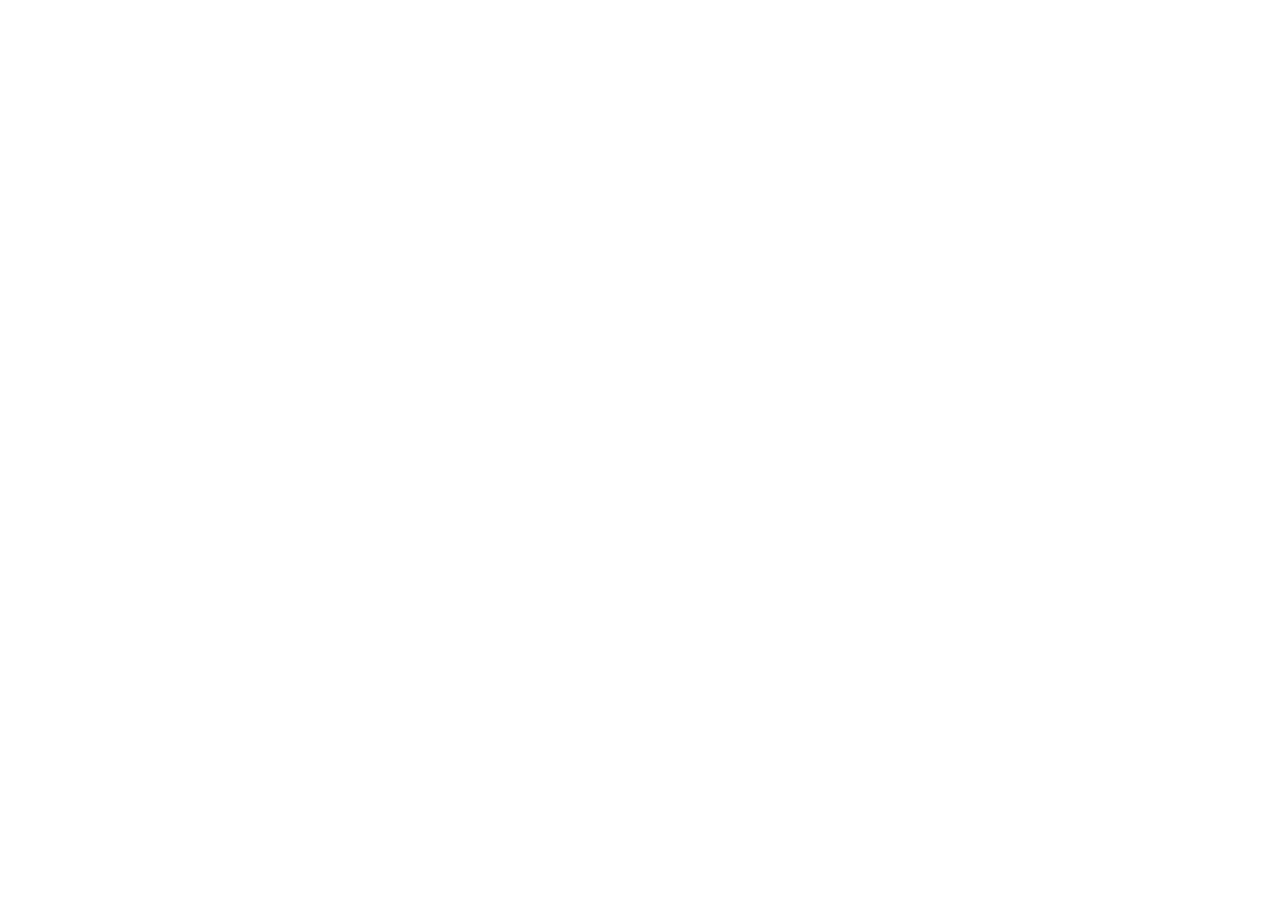
==== 02-proyecto.html @ a05bfb29 "first commit" ====
<!--  -->
<html lang="es">

<head>
    <meta charset="UTF-8">
    <meta name="viewport" content="width=device-width, initial-scale=1.0">
    <title></title>
    <link rel="stylesheet" href="styles/styles.css" />
</head>

<body>
    <h1></h1>
    <div class="container"></div>
</body>

</html>
---- styles/styles.css ----
* {
    margin: 0;
    padding: 0;
    font-family: 'Raleway', 'Montserrat', Arial, sans-serif;
}
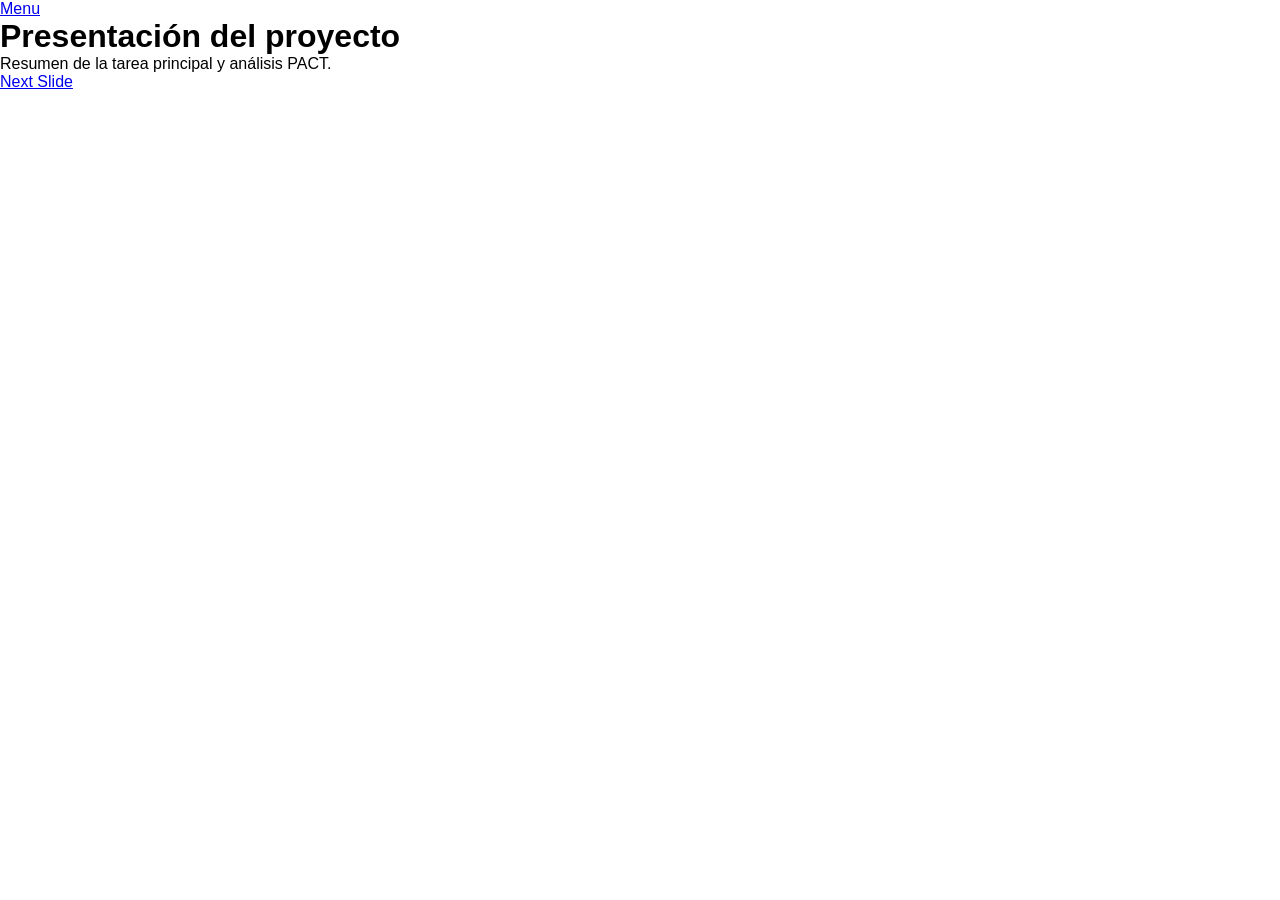
==== commit e7b99999: "Estructura del proyecto creada" ====
--- a/02-proyecto.html
+++ b/02-proyecto.html
@@ -9,8 +9,14 @@
 </head>
 
 <body>
-    <h1></h1>
+    <header>
+        <a href="nav-slides.html">Menu</a>
+    </header>
+    <h1>Presentación del proyecto</h1>
+    <subtitle>Resumen de la tarea principal y análisis PACT.</subtitle>
     <div class="container"></div>
+
+    <a href="03-benchmarking.html">Next Slide</a>
 </body>
 
 </html>
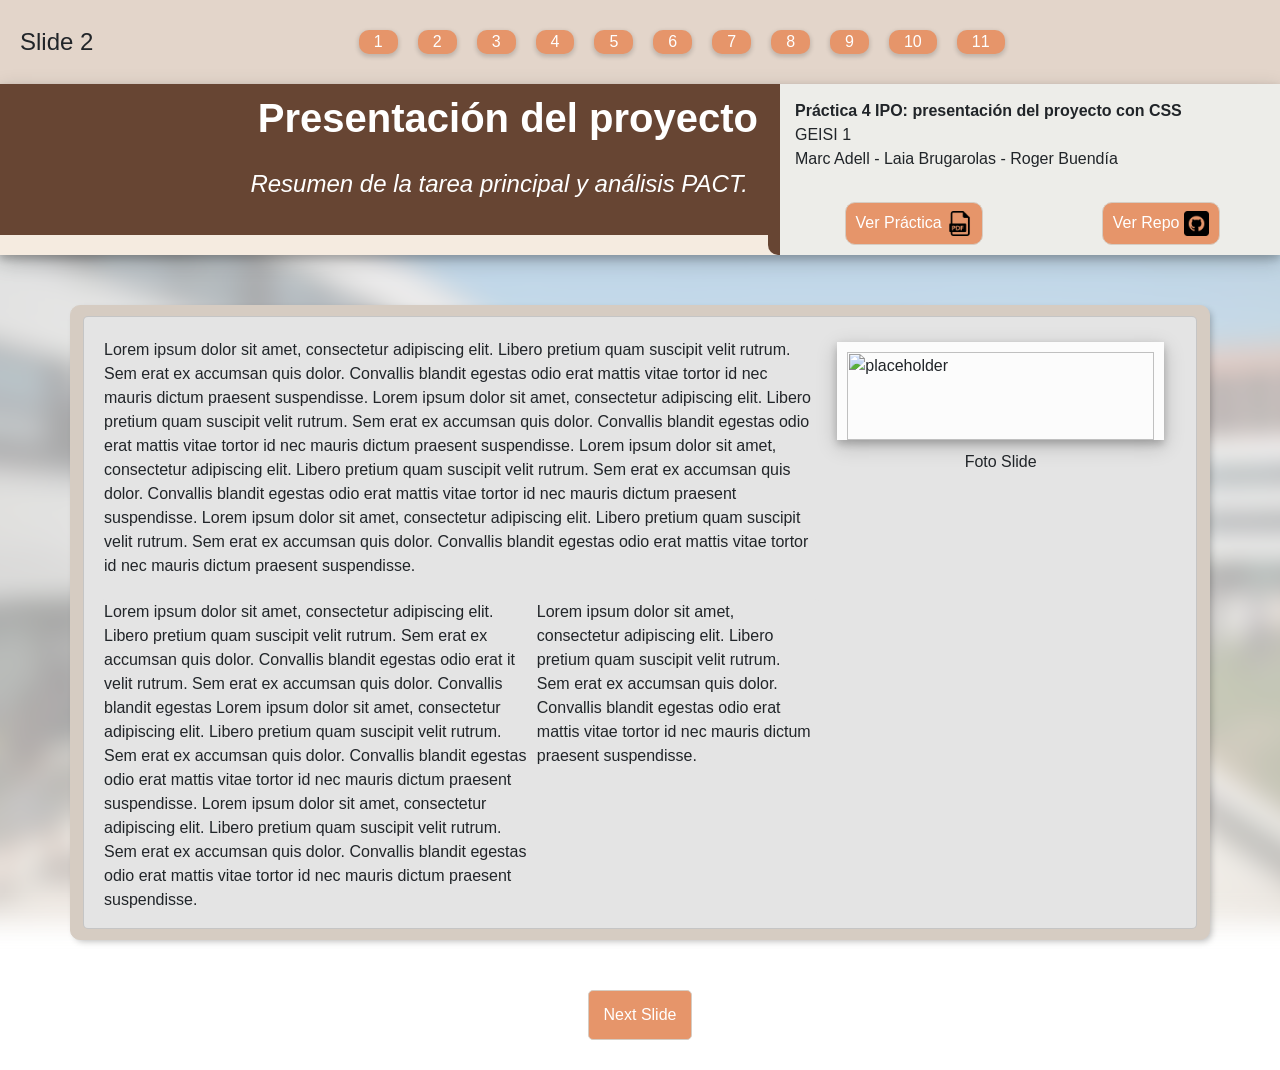
==== commit 4b2edd37: "Fix plantilla css + 02-proyecto.html plantilla implementada" ====
--- a/02-proyecto.html
+++ b/02-proyecto.html
@@ -1,22 +1,166 @@
-<!--  -->
+<!-- 02-proyecto.html | Resumen de la tarea principal y análisis PACT -->
 <html lang="es">
 
 <head>
     <meta charset="UTF-8">
     <meta name="viewport" content="width=device-width, initial-scale=1.0">
-    <title></title>
+    <title>Presentación del proyecto</title>
+    <!-- Falta agregar favicon.png -->
     <link rel="stylesheet" href="styles/styles.css" />
+    <link href="https://cdn.jsdelivr.net/npm/bootstrap@5.3.9/dist/css/bootstrap.min.css" rel="stylesheet"
+        integrity="sha384-yEPZ7jP9S0QKiUQ0m3jjsO4ProIW7wvR9gXkI7JOGa2XVsw53Yke2bsdkBbjmmiX" crossorigin="anonymous">
 </head>
 
 <body>
     <header>
-        <a href="nav-slides.html">Menu</a>
+        <h4>Slide 2</h4>
+        <ul class="header-items">
+            <li class="header-item">
+                <a href="index.html">1</a>
+            </li>
+            <li class="header-item">
+                <a href="02-proyecto.html">2</a>
+            </li>
+            <li class="header-item">
+                <a href="03-benchmarking.html">3</a>
+            </li>
+            <li class="header-item">
+                <a href="04-sketch.html">4</a>
+            </li>
+            <li class="header-item">
+                <a href="05-figma-componentes.html">5</a>
+            </li>
+            <li class="header-item">
+                <a href="06-figma-error.html">6</a>
+            </li>
+            <li class="header-item">
+                <a href="07-html.html">7</a>
+            </li>
+            <li class="header-item">
+                <a href="08-figma-a-css.html">8</a>
+            </li>
+            <li class="header-item">
+                <a href="09-css-fragmento.html">9</a>
+            </li>
+            <li class="header-item">
+                <a href="10-dificultades.html">10</a>
+            </li>
+            <li class="header-item">
+                <a href="11-conclusiones.html">11</a>
+            </li>
+        </ul>
     </header>
-    <h1>Presentación del proyecto</h1>
-    <subtitle>Resumen de la tarea principal y análisis PACT.</subtitle>
-    <div class="container"></div>
 
-    <a href="03-benchmarking.html">Next Slide</a>
+    <div class="slide">
+        <div class="slide-name">
+            <h1>Presentación del proyecto</h1>
+            <h4><i>Resumen de la tarea principal y análisis PACT.</i></h4>
+        </div>
+        <div class="team">
+            <ul class="team-items">
+                <li class="team-item"><strong>Práctica 4 IPO: presentación del proyecto con CSS</strong></li>
+                <li class="team-item">GEISI 1</li>
+                <li class="team-item">Marc Adell - Laia Brugarolas - Roger Buendía</li>
+            </ul>
+            <div class="team-links">
+                <a class="team-links-item" href="documents/Práctica 4 IPO presentación del proyecto con CSS.pdf"
+                    target="_blank" rel="noopener noreferrer">
+                    Ver Práctica <img class="icon-img" src="images/pdf.png" alt="Icono PDF" />
+                </a>
+                <a class="team-links-item" href="https://github.com/marccadell/grupo10_practicaCSS" target="_blank"
+                    rel="noopener noreferrer">
+                    Ver Repo <img class="icon-img" src="images/github.png" alt="Icono Github" />
+                </a>
+            </div>
+        </div>
+    </div>
+
+    <main class="container">
+        <div class="row">
+            <div class="col-md-8">
+                <div class="pb-3 ">
+                    Lorem ipsum dolor sit amet, consectetur adipiscing elit. Libero pretium quam suscipit velit
+                    rutrum. Sem erat ex accumsan quis dolor. Convallis blandit egestas odio erat mattis vitae tortor
+                    id nec mauris dictum praesent suspendisse.
+
+                    Lorem ipsum dolor sit amet, consectetur adipiscing elit. Libero pretium quam suscipit velit
+                    rutrum. Sem erat ex accumsan quis dolor. Convallis blandit egestas odio erat mattis vitae tortor
+                    id nec mauris dictum praesent suspendisse.
+
+                    Lorem ipsum dolor sit amet, consectetur adipiscing elit. Libero pretium quam suscipit velit
+                    rutrum. Sem erat ex accumsan quis dolor. Convallis blandit egestas odio erat mattis vitae tortor
+                    id nec mauris dictum praesent suspendisse.
+
+                    Lorem ipsum dolor sit amet, consectetur adipiscing elit. Libero pretium quam suscipit velit
+                    rutrum. Sem erat ex accumsan quis dolor. Convallis blandit egestas odio erat mattis vitae tortor
+                    id nec mauris dictum praesent suspendisse.
+                </div>
+                <div class="row row-2">
+                    <div class="col-md-5">Lorem ipsum dolor sit amet, consectetur adipiscing elit. Libero pretium quam
+                        suscipit velit rutrum. Sem erat ex accumsan quis dolor. Convallis blandit egestas odio erat
+                        it velit rutrum. Sem erat ex accumsan quis dolor. Convallis blandit egestas
+                        Lorem ipsum dolor sit amet, consectetur adipiscing elit. Libero pretium quam suscipit velit
+                        rutrum. Sem erat ex accumsan quis dolor. Convallis blandit egestas odio erat mattis vitae tortor
+                        id nec mauris dictum praesent suspendisse.
+
+                        Lorem ipsum dolor sit amet, consectetur adipiscing elit. Libero pretium quam suscipit velit
+                        rutrum. Sem erat ex accumsan quis dolor. Convallis blandit egestas odio erat mattis vitae tortor
+                        id nec mauris dictum praesent suspendisse.
+
+
+                    </div>
+                    <div class="col-md-3">
+                        Lorem ipsum dolor sit amet, consectetur adipiscing elit. Libero pretium quam suscipit velit
+                        rutrum. Sem erat ex accumsan quis dolor. Convallis blandit egestas odio erat mattis vitae tortor
+                        id nec mauris dictum praesent suspendisse.
+                    </div>
+                </div>
+            </div>
+            <div class="col-md-4">
+                <div class="container-img">
+                    <img src="https://placehold.co/1080x1080" class="slide-img" alt="placeholder" />
+                    <div class="container-img-info">
+                        <p>Foto Slide</p>
+                    </div>
+                </div>
+                <!--
+                SEGUNDA FOTO
+                <div class="container-img">
+                    <img src="https://placehold.co/1080x650" class="slide-img" alt="placeholder" />
+                    <div class="container-img-info">
+                        <p>Foto Slide</p>
+                    </div>
+                </div>
+                ---
+                TERCERA FOTO
+                <div class="container-img">
+                    <img src="https://placehold.co/1080x650" class="slide-img" alt="placeholder" />
+                    <div class="container-img-info">
+                        <p>Foto Slide</p>
+                    </div>
+                </div>
+                ---
+                CUARTA FOTO
+                <div class="container-img">
+                    <img src="https://placehold.co/1080x650" class="slide-img" alt="placeholder" />
+                    <div class="container-img-info">
+                        <p>Foto Slide</p>
+                    </div>
+                </div>
+                -->
+            </div>
+        </div>
+    </main>
+
+    <footer class="btn-actions">
+        <a href="02-proyecto.html">
+            <button type="button">Next Slide</button>
+        </a>
+    </footer>
+
+    <script src="https://cdn.jsdelivr.net/npm/bootstrap@5.3.9/dist/js/bootstrap.bundle.min.js"
+        integrity="sha384-WyOxWvTyr1QaMPfiPJSv76iReVthorl5uWlFtZPyK0IEB0hGzo9y5Bp9mYanr8Bu"
+        crossorigin="anonymous"></script>
 </body>
 
 </html>
--- a/styles/styles.css
+++ b/styles/styles.css
@@ -1,5 +1,381 @@
+:root {
+    /* Colores primarios */
+    --color-primary: #674533;
+    --color-primary-hover: #493024;
+    /* Texto */
+    --color-text: #302923;
+    --color-text-secondary: #57483F;
+    --color-text-light: #FFFFFF;
+    /* Fondo */
+    --color-bg: #F5EBE0;
+    --color-bg-secondary: #EDEDE9;
+    /* Botones */
+    --color-bg-btn: #e6956a;
+    --color-bg-btn-hover: #c07d58;
+    /* Bordes */
+    --color-border: #D6CCC2;
+    /* Containers */
+    --color-surface: #E3D5CA;
+    --color-surface-hgl: #D5BDAF;
+}
+
 * {
     margin: 0;
     padding: 0;
+    box-sizing: border-box;
     font-family: 'Raleway', 'Montserrat', Arial, sans-serif;
+}
+
+body {
+    position: relative;
+    isolation: isolate;
+    font-size: 14px;
+}
+
+body::before {
+    position: fixed;
+    content: "";
+    background-image: url("../images/bg.jpg");
+    background-size: cover;
+    background-position: center;
+    background-repeat: no-repeat;
+    inset: 0;
+    z-index: -1;
+    filter: blur(12px);
+    opacity: 0.35;
+    transform: scale(1.05);
+}
+
+/* Headers and subtitles */
+h1 {
+    font-size: 47px;
+}
+
+h1,
+h2,
+h4 {
+    font-weight: bold;
+}
+
+/* Headers and subtitles END */
+
+/* Text & Paragph */
+a {
+    text-decoration: none;
+}
+
+/* Text & Paragph END */
+
+/* List */
+ul,
+li,
+ol {
+    text-decoration: none;
+    list-style: none;
+}
+
+/* List END */
+
+/* Navbar */
+header {
+    padding: 20px 10px;
+    display: flex;
+    align-items: center;
+    background-color: var(--color-surface);
+}
+
+header h4 {
+    margin: 0 0 0 10px;
+}
+
+.header-items {
+    margin: 0 auto;
+    display: flex;
+    overflow-x: auto;
+    overflow-y: hidden;
+    padding: 10px;
+    scrollbar-color: #8A8A8A transparent;
+    /* estilos scrollbar al final de styles.css */
+}
+
+.header-item {
+    border-radius: 10px;
+    box-shadow: 0px 2px 4px 1px rgba(0, 0, 0, 0.153);
+    cursor: pointer;
+    margin: 0 10px;
+    background-color: var(--color-bg-btn);
+    transition: ease-out 0.2s;
+}
+
+.header-item:hover {
+    background-color: var(--color-bg-btn-hover);
+}
+
+.header-item a {
+    text-decoration: none;
+    padding: 25px 15px;
+    color: var(--color-text-light);
+
+}
+
+/* Navbar END */
+
+/* Buttons */
+button[type="button"] {
+    padding: 12px 15px;
+    border: 1px solid var(--color-border);
+    border-radius: 5px;
+    background-color: var(--color-bg-btn);
+    color: var(--color-text-light);
+    transition: 0.15s;
+}
+
+button[type="button"]:hover {
+    background-color: var(--color-bg-btn-hover);
+    box-shadow: 0px 3px 14px -1px rgba(0, 0, 0, 0.191);
+    transform: scale(1.02);
+}
+
+button[type="submit"] {
+    padding: 12px 15px;
+    border: none;
+    border-radius: 5px;
+    background-color: rgb(11, 201, 11);
+    transition: 0.15s;
+    font-weight: bold;
+    color: var(--color-text-light);
+}
+
+button[type="submit"]:hover {
+    background-color: rgb(31, 176, 31);
+    box-shadow: 0px 3px 14px -1px rgba(0, 0, 0, 0.282);
+    transform: scale(1.02);
+}
+
+/* Buttons END */
+
+.slide {
+    display: flex;
+    margin: 0px auto 15px;
+    background-color: var(--color-bg);
+    box-shadow: 0 4px 8px 0 rgba(0, 0, 0, 0.2), 0 6px 20px 0 rgba(0, 0, 0, 0.19);
+
+}
+
+.slide .slide-name {
+    display: flex;
+    flex-direction: column;
+    margin: 0 auto 20px;
+    width: 60%;
+    background-color: var(--color-primary);
+    color: var(--color-text-light);
+}
+
+.slide .slide-name h1 {
+    text-align: end;
+    padding: 10px;
+    font-weight: bold;
+
+}
+
+.slide .slide-name h4 {
+    text-align: end;
+    padding: 10px 20px;
+}
+
+.slide .team {
+    display: flex;
+    flex-direction: column;
+    justify-content: space-between;
+    width: 40%;
+    height: auto;
+    background-color: var(--color-bg-secondary);
+    border-left: 12px solid var(--color-primary);
+    border-bottom-left-radius: 10px;
+}
+
+.slide .team .team-items {
+    padding: 15px 15px;
+}
+
+.slide .team .team-item {}
+
+.slide .team .team-links {
+    display: flex;
+    justify-content: space-around;
+    margin-bottom: 10px;
+    margin-left: 5px;
+}
+
+.slide .team .team-links .team-links-item {
+    display: flex;
+    justify-content: center;
+    gap: 5px;
+    padding: 8px 10px;
+    text-decoration: none;
+    background-color: var(--color-bg-btn);
+    color: var(--color-text-light);
+    border: 1px solid var(--color-border);
+    border-radius: 10px;
+    transition: ease-out 0.1s;
+}
+
+.slide .team .team-links .team-links-item:hover {
+    background-color: var(--color-bg-btn-hover);
+    box-shadow: 0px 3px 10px -1px rgba(0, 0, 0, 0.191);
+    transform: scale(1.03);
+}
+
+.icon-img {
+    width: 25px;
+    height: 25px;
+}
+
+/* main */
+.container {
+    position: relative;
+    height: auto;
+    min-height: auto !important;
+    margin: 50px 30px;
+    padding: 10px 10px;
+    border: 1px solid var(--color-border);
+    border-radius: 10px;
+    background-color: var(--color-border);
+    box-shadow: 3px 3px 7px -2px rgba(0, 0, 0, 0.282);
+}
+
+/* main Bootstrap */
+.row {
+    background-color: rgb(228, 228, 228);
+    margin: 0 !important;
+    border-radius: 5px;
+    padding: 15px;
+    border: 1px solid rgba(183, 183, 183, 0.658);
+}
+
+.row-2 {
+    border: none;
+    padding: 0;
+}
+
+.row .col-md-8 {
+    /* No modificar padding */
+    padding: 1px 0 0 0 !important;
+
+    height: auto;
+    min-height: auto !important;
+}
+
+/* .col-md-8 .pb-3 */
+.row .pb-3 {
+    height: auto;
+    /* Modificar padding dentro de col-md-8 */
+    padding: 5px 5px 3px;
+    margin: 0 0 5px;
+}
+
+.row .col-md-5 {
+    /* No modificar width */
+    width: 60%;
+}
+
+.row .col-md-3 {
+    /* No modificar width */
+    width: 40%;
+
+}
+
+.row .col-md-3,
+.row .col-md-5 {
+    height: auto;
+    /* No modificar padding */
+    padding: 1px 5px;
+}
+
+.row .col-md-4 {
+    display: grid;
+    grid-template-columns: repeat(2, minmax(0, 1fr));
+    grid-template-rows: repeat(2, max-content);
+    gap: 12px;
+    min-height: auto;
+    height: auto;
+}
+
+/* Images */
+/*
+.container-img {
+    width: calc(80% - 20px);
+    background-color: white;
+    box-shadow: 0 4px 8px 0 rgba(0, 0, 0, 0.2), 0 6px 20px 0 rgba(0, 0, 0, 0.19);
+    margin: 15px auto 25px;
+}
+
+.container-img-info {
+    text-align: center;
+    padding: 10px 20px;
+}
+
+.container-img-info {
+    text-align: center;
+    padding: 10px 20px;
+}
+
+.slide-img {
+    width: 100%;
+    padding: 10px 10px;
+}*/
+.col-md-4 .container-img:only-child {
+    grid-column: 1 / -1;
+    grid-row: 1 / -1;
+}
+
+.col-md-4 .container-img {
+    background-color: #fcfcfc;
+    box-shadow: 0 4px 8px 0 rgba(0, 0, 0, 0.2), 0 6px 20px 0 rgba(0, 0, 0, 0.19);
+    padding: 10px 10px 0;
+    margin: 10px 5px;
+    min-width: 0;
+}
+
+.col-md-4 .container-img-info {
+    text-align: center;
+    padding: 10px 20px;
+}
+
+.col-md-4 .slide-img {
+    display: block;
+    width: 100%;
+    height: auto;
+    object-fit: fill;
+}
+
+/* Images END */
+
+/* Footer */
+.btn-actions {
+    display: flex;
+    justify-content: center;
+    margin: 40px auto 30px;
+}
+
+
+/* scrollbar style */
+.header-items::-webkit-scrollbar {
+    height: 8px;
+    background: transparent;
+}
+
+.header-items::-webkit-scrollbar-track {
+    background: transparent;
+}
+
+.header-items::-webkit-scrollbar-thumb {
+    background: #8A8A8A;
+    border-radius: 10px;
+
+}
+
+.header-items::-webkit-scrollbar-button {
+    display: none;
+
 }
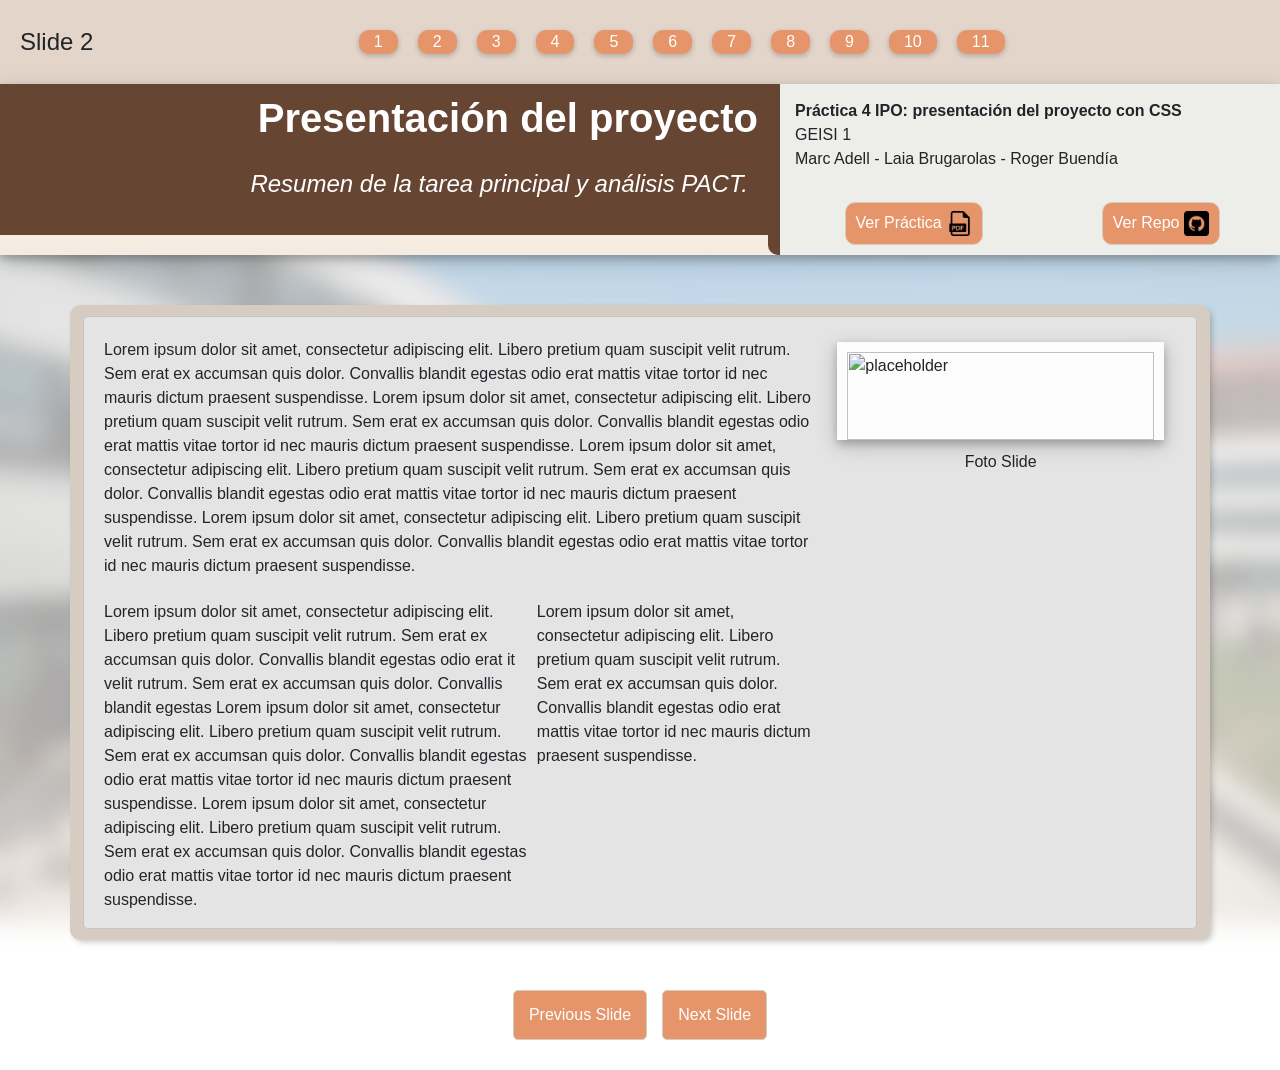
==== commit 3cad4421: "02-proyecto.html, 03-benchmarking.html, 04-sketch.html, 05-figma-componentes.html | Plantilla aplica" ====
--- a/02-proyecto.html
+++ b/02-proyecto.html
@@ -153,7 +153,10 @@
     </main>
 
     <footer class="btn-actions">
-        <a href="02-proyecto.html">
+        <a href="index.html">
+            <button type="button">Previous Slide</button>
+        </a>
+        <a href="03-benchmarking.html">
             <button type="button">Next Slide</button>
         </a>
     </footer>
--- a/styles/styles.css
+++ b/styles/styles.css
@@ -356,6 +356,7 @@
     display: flex;
     justify-content: center;
     margin: 40px auto 30px;
+    gap: 15px;
 }
 
 
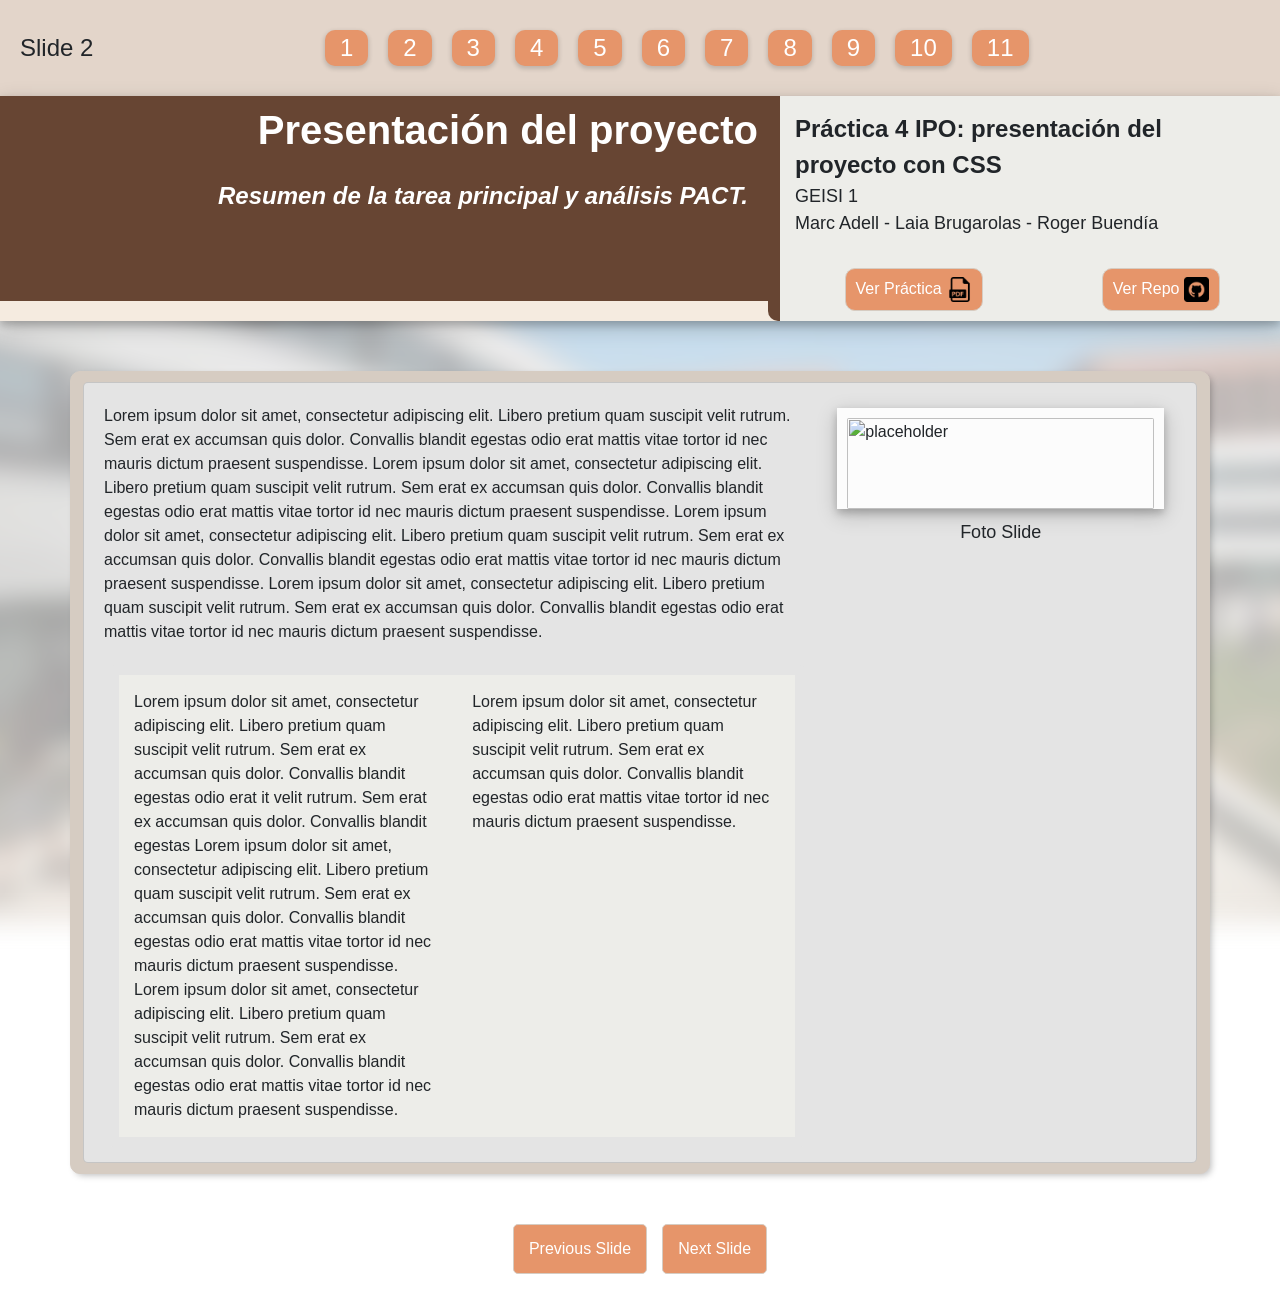
==== commit 9ca2587b: "Correccion global aplicada en componentes" ====
--- a/02-proyecto.html
+++ b/02-proyecto.html
@@ -5,6 +5,7 @@
     <meta charset="UTF-8">
     <meta name="viewport" content="width=device-width, initial-scale=1.0">
     <title>Presentación del proyecto</title>
+    <!-- Falta agregar descripcion -->
     <!-- Falta agregar favicon.png -->
     <link rel="stylesheet" href="styles/styles.css" />
     <link href="https://cdn.jsdelivr.net/npm/bootstrap@5.3.9/dist/css/bootstrap.min.css" rel="stylesheet"
@@ -96,7 +97,7 @@
                     id nec mauris dictum praesent suspendisse.
                 </div>
                 <div class="row row-2">
-                    <div class="col-md-5">Lorem ipsum dolor sit amet, consectetur adipiscing elit. Libero pretium quam
+                    <div class="col-md-6">Lorem ipsum dolor sit amet, consectetur adipiscing elit. Libero pretium quam
                         suscipit velit rutrum. Sem erat ex accumsan quis dolor. Convallis blandit egestas odio erat
                         it velit rutrum. Sem erat ex accumsan quis dolor. Convallis blandit egestas
                         Lorem ipsum dolor sit amet, consectetur adipiscing elit. Libero pretium quam suscipit velit
@@ -109,7 +110,7 @@
 
 
                     </div>
-                    <div class="col-md-3">
+                    <div class="col-md-6">
                         Lorem ipsum dolor sit amet, consectetur adipiscing elit. Libero pretium quam suscipit velit
                         rutrum. Sem erat ex accumsan quis dolor. Convallis blandit egestas odio erat mattis vitae tortor
                         id nec mauris dictum praesent suspendisse.
--- a/styles/styles.css
+++ b/styles/styles.css
@@ -6,9 +6,11 @@
     --color-text: #302923;
     --color-text-secondary: #57483F;
     --color-text-light: #FFFFFF;
+    --color-text-green: #14f318dd;
     /* Fondo */
     --color-bg: #F5EBE0;
     --color-bg-secondary: #EDEDE9;
+    --color-bg-code: #111111c6;
     /* Botones */
     --color-bg-btn: #e6956a;
     --color-bg-btn-hover: #c07d58;
@@ -29,7 +31,6 @@
 body {
     position: relative;
     isolation: isolate;
-    font-size: 14px;
 }
 
 body::before {
@@ -48,13 +49,17 @@
 
 /* Headers and subtitles */
 h1 {
-    font-size: 47px;
+    font-size: 40px;
 }
 
 h1,
 h2,
 h4 {
-    font-weight: bold;
+    font-weight: bold !important;
+}
+
+h4 {
+    font-size: 24px;
 }
 
 /* Headers and subtitles END */
@@ -65,6 +70,9 @@
 }
 
 /* Text & Paragph END */
+p {
+    font-size: 18px;
+}
 
 /* List */
 ul,
@@ -72,6 +80,8 @@
 ol {
     text-decoration: none;
     list-style: none;
+    font-size: 18px;
+    padding-left: 0 !important;
 }
 
 /* List END */
@@ -86,6 +96,7 @@
 
 header h4 {
     margin: 0 0 0 10px;
+    font-weight: 400 !important;
 }
 
 .header-items {
@@ -115,7 +126,7 @@
     text-decoration: none;
     padding: 25px 15px;
     color: var(--color-text-light);
-
+    font-size: 24px;
 }
 
 /* Navbar END */
@@ -159,7 +170,6 @@
     margin: 0px auto 15px;
     background-color: var(--color-bg);
     box-shadow: 0 4px 8px 0 rgba(0, 0, 0, 0.2), 0 6px 20px 0 rgba(0, 0, 0, 0.19);
-
 }
 
 .slide .slide-name {
@@ -175,7 +185,6 @@
     text-align: end;
     padding: 10px;
     font-weight: bold;
-
 }
 
 .slide .slide-name h4 {
@@ -195,10 +204,17 @@
 }
 
 .slide .team .team-items {
-    padding: 15px 15px;
-}
-
-.slide .team .team-item {}
+    padding: 15px 15px !important;
+}
+
+.slide .team .team-item:nth-child(1) {
+    font-size: 24px;
+}
+
+.slide .team .team-item:nth-child(2),
+.slide .team .team-item:nth-child(3) {
+    font-size: 18px;
+}
 
 .slide .team .team-links {
     display: flex;
@@ -255,13 +271,13 @@
 
 .row-2 {
     border: none;
-    padding: 0;
+    margin: 5px 5px 0 10px !important;
+    padding: 10px !important;
 }
 
 .row .col-md-8 {
     /* No modificar padding */
-    padding: 1px 0 0 0 !important;
-
+    padding: 1px 10px 0 0 !important;
     height: auto;
     min-height: auto !important;
 }
@@ -274,31 +290,50 @@
     margin: 0 0 5px;
 }
 
-.row .col-md-5 {
-    /* No modificar width */
-    width: 60%;
-}
-
-.row .col-md-3 {
-    /* No modificar width */
-    width: 40%;
-
-}
-
-.row .col-md-3,
-.row .col-md-5 {
+
+.row .pb-3 .code-example {
+    background-color: var(--color-bg-code);
+    color: var(--color-text-green);
+    width: 92%;
+    margin: 5px 10px 0;
+    overflow: auto;
+    padding: 5px 10px 0 20px !important;
+}
+
+.row .pb-3 .code-example code {
+    font-size: 16px;
+}
+
+
+.row .col-md-6 {
     height: auto;
     /* No modificar padding */
-    padding: 1px 5px;
+    padding: 15px 15px;
+    background-color: var(--color-bg-secondary);
+
 }
 
 .row .col-md-4 {
     display: grid;
-    grid-template-columns: repeat(2, minmax(0, 1fr));
     grid-template-rows: repeat(2, max-content);
     gap: 12px;
     min-height: auto;
     height: auto;
+}
+
+
+/* Para cuando haya dos imagenes unicamente, formato 1 columna 2 filas */
+.row .col-md-4:has(> .container-img:nth-child(2):last-child) {
+    display: grid;
+    grid-template-columns: minmax(0, 1fr) !important;
+    grid-template-rows: repeat(2, max-content) !important;
+    gap: 20px;
+}
+
+.row .col-md-4:has(> .container-img:nth-child(2):last-child) .container-img {
+    width: 100%;
+    margin: 0;
+    justify-self: stretch;
 }
 
 /* Images */
@@ -337,6 +372,11 @@
     min-width: 0;
 }
 
+.col-md-4 .container-img img {
+    object-fit: cover;
+    border-radius: 2px;
+}
+
 .col-md-4 .container-img-info {
     text-align: center;
     padding: 10px 20px;
